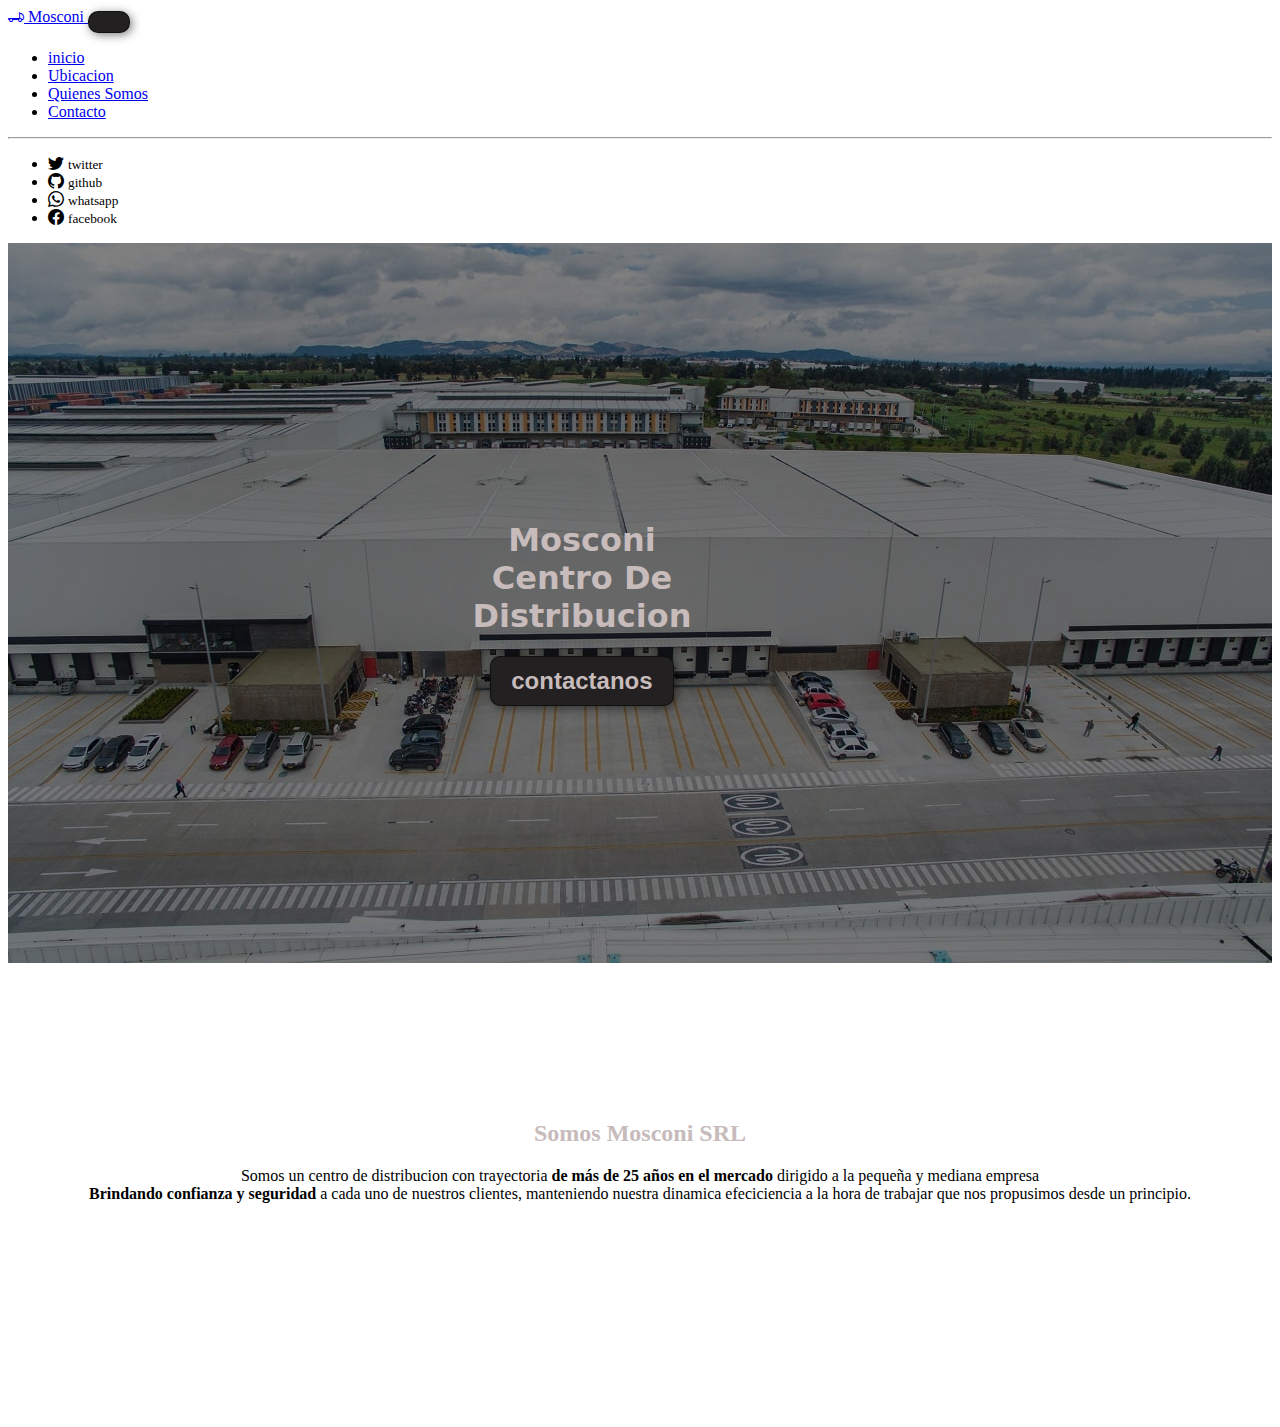
==== index.html @ 79ca895f "necesito volver a a hcerlo" ====
<!doctype html>
<html lang="en">

<head>
    <!-- Required meta tags -->
    <meta charset="utf-8">
    <meta name="viewport" content="width=device-width, initial-scale=1">

    <!-- Bootstrap CSS -->
    <link href="https://cdn.jsdelivr.net/npm/bootstrap@5.1.3/dist/css/bootstrap.min.css" rel="stylesheet"
        integrity="sha384-1BmE4kWBq78iYhFldvKuhfTAU6auU8tT94WrHftjDbrCEXSU1oBoqyl2QvZ6jIW3" crossorigin="anonymous">
    <link rel="stylesheet" href="https://cdn.jsdelivr.net/npm/bootstrap-icons@1.10.4/font/bootstrap-icons.css">
    <title>Mosconi</title>
    <link rel="stylesheet" href="./css/style.css">

</head>

<body class="bg-secondary">

    <nav class="navbar navbar-expand-md navbar-dark bg-dark">
        <div class="container-fluid">

            <a class="navbar-brand" href="./index.html">
                <i class="bi bi-truck-flatbed"></i>
                <span class="text-danger">Mosconi</span>
            </a>

            <button class="navbar-toggler" type="button" data-bs-toggle="collapse" data-bs-target="#menu"
                aria-controls="navbarSupportedContent" aria-expanded="false" aria-label="Toggle navigation">
                <span class="navbar-toggler-icon"></span>
            </button>
            <div class="collapse navbar-collapse" id="menu">

                <ul class="navbar-nav ms-auto">

                    <li class="nav-item">
                        <a class="nav-link active" href="./index.html">inicio</a>
                    </li>

                    <li class="nav-item">
                        <a class="nav-link" href="./pages/ubicacion.html">Ubicacion </a>
                    </li>

                    <li class="nav-item">
                        <a class="nav-link" href="./pages/quienes-somos.html">Quienes Somos </a>
                    </li>

                    <li class="nav-item">
                        <a class="nav-link" href="./pages/contacto.html">Contacto</a>
                    </li>

                </ul>

                <hr class="text-white-50">

                <ul class="navbar-nav flex-row flex-wrap text-light">

                    <li class="nav-item col-6 col-md-auto p-3">
                        <i class="bi bi-twitter"></i>
                        <small class="d-md-none ms-2">twitter</small>
                    </li>


                    <li class="nav-item col-6 col-md-auto p-3">
                        <i class="bi bi-github"></i>
                        <small class="d-md-none ms-2">github</small>

                    </li>

                    <li class="nav-item col-6 col-md-auto p-3">
                        <i class="bi bi-whatsapp"></i>
                        <small class="d-md-none ms-2">whatsapp</small>

                    </li>

                    <li class="nav-item col-6 col-md-auto p-3">
                        <i class="bi bi-facebook"></i>
                        <small class="d-md-none ms-2">facebook</small>
                    </li>

                </ul>



            </div>


        </div>

    </nav>

    <!-- Option 1: Bootstrap Bundle with Popper -->
    <script src="https://cdn.jsdelivr.net/npm/bootstrap@5.1.3/dist/js/bootstrap.bundle.min.js"
        integrity="sha384-ka7Sk0Gln4gmtz2MlQnikT1wXgYsOg+OMhuP+IlRH9sENBO0LRn5q+8nbTov4+1p"
        crossorigin="anonymous"></script>

    <section class="hero">
        <div class="info-content">
         <div class="titulo"><h1>Mosconi Centro De Distribucion</h1>
            <form action="./pages/contacto.html">
                <button>contactanos</button>
            </div>   
        

        </div>
    </section>


    <section id="somos-mosconi">
        <div class="container">
            <div class="img-container"></div>
            <h2> <a class="link" href="./pages/quienes-somos.html">Somos Mosconi SRL </a></h2>
            <p>Somos un centro de distribucion con trayectoria <strong>de más de 25 años en el mercado</strong> dirigido a la
                pequeña y mediana
                empresa <br><strong>Brindando confianza y seguridad</strong> a cada uno de nuestros clientes,
                manteniendo nuestra dinamica efeciciencia a la hora de trabajar que nos 
                propusimos desde un principio. </p>
        </div>
    </section>
    

</body>

</html>
---- css/style.css ----
.hero{
    display: flex ;
    align-items:center;
    justify-content: center;
    text-align: center;
    color:rgb(199, 187, 187);
    background-image: linear-gradient(
        0deg,
        rgba(0,0,0,0.5),
        rgba(0,0,0,0.5)

    )
    ,url(../img/foto1.jpg);
    height: 80vh;
    flex-direction: column;
    background-repeat: no-repeat;
    background-size: cover;
    background-position: center, center;
    max-width: 100%;
    display: grid;
    grid-template-columns: repeat(10,1fr);
    grid-template-rows: repeat(8,1fr);
}



.hero .info-content{

    grid-column: 6 / 5 ;
    grid-row: 3 / 7;

}

.hero h1{

    font-family: system-ui, -apple-system, BlinkMacSystemFont, 'Segoe UI', Roboto, Oxygen, Ubuntu, Cantarell, 'Open Sans', 'Helvetica Neue', sans-serif;
}

button{
    font-size: 1.5em;
    font-weight: bold;
    padding: 10px 20px;
    border-radius: 10px;
    border: 1px solid rgba(0, 0, 0, 0.5);
    box-shadow: 2px 2px 10px rgba(0, 0, 0, 0.5);
    color: rgb(199, 187, 187);
    background-color:rgb(34, 32, 32)
}
#somos-mosconi .container{

    text-align: center;
    padding: 200px 12px;
    margin-top: -5%;

 

}
.link{

    text-decoration: none;
    color: #c7bbbb;
    font-weight:bold; 
}
.parrafo{
    
    font-family:Arial, Helvetica, sans-serif;
    margin: 5%;

}
.letra{
    text-decoration: none;
    text-decoration-color: #c7bbbb;
}
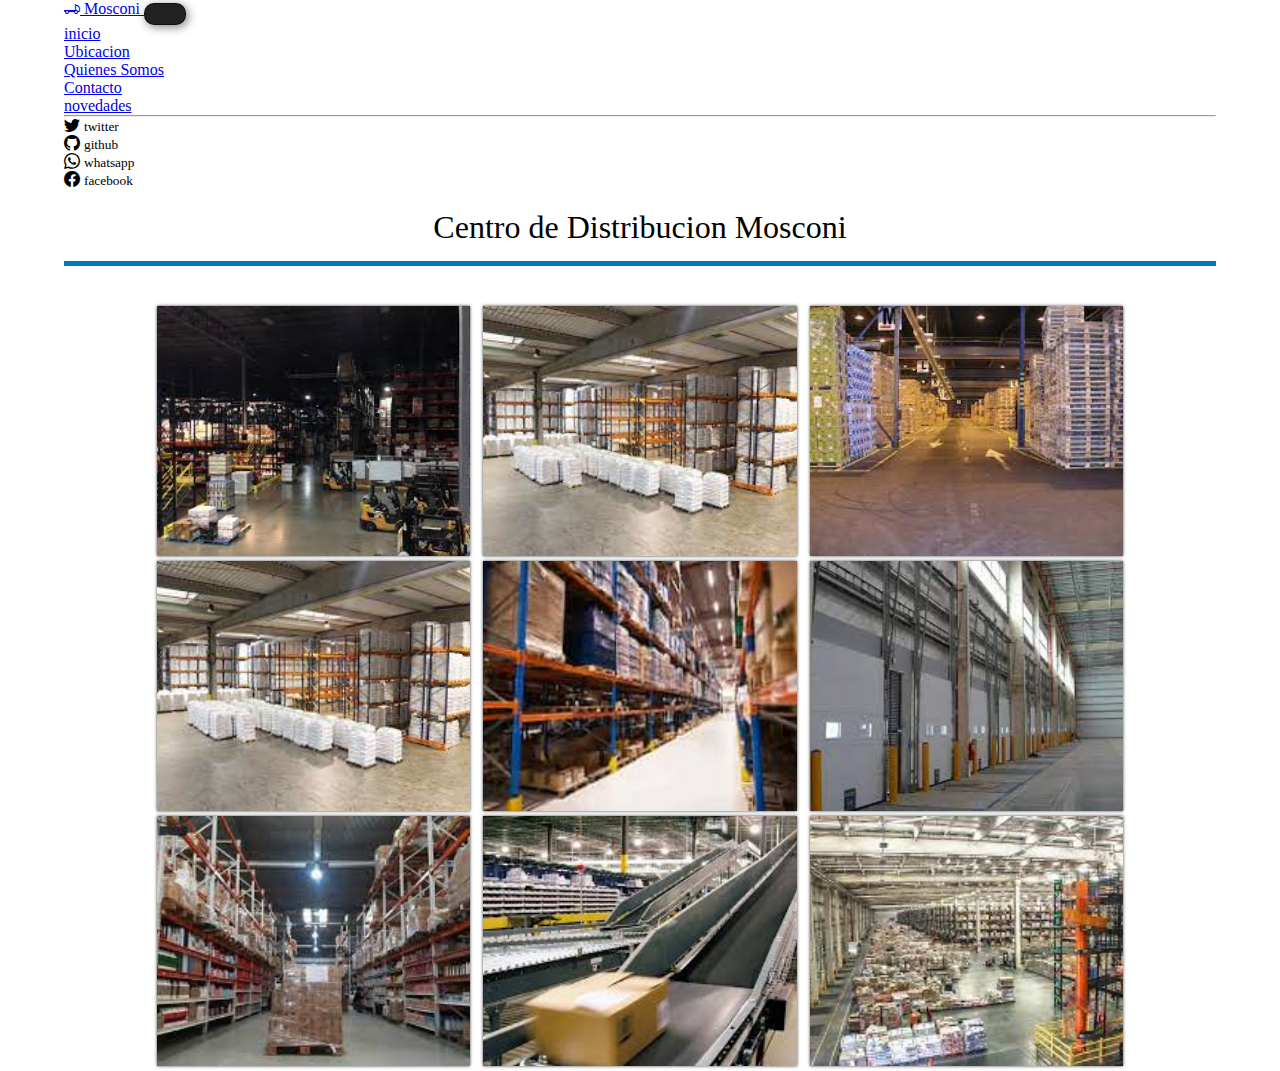
==== commit 0b33c4bf: "tercera reentrega" ====
--- a/index.html
+++ b/index.html
@@ -1,5 +1,5 @@
 <!doctype html>
-<html lang="en">
+<html lang="es">
 
 <head>
     <!-- Required meta tags -->
@@ -12,6 +12,7 @@
     <link rel="stylesheet" href="https://cdn.jsdelivr.net/npm/bootstrap-icons@1.10.4/font/bootstrap-icons.css">
     <title>Mosconi</title>
     <link rel="stylesheet" href="./css/style.css">
+    <link rel="shortcut icon" href="./img/logo.jpg" type="image/x-icon">
 
 </head>
 
@@ -47,6 +48,11 @@
 
                     <li class="nav-item">
                         <a class="nav-link" href="./pages/contacto.html">Contacto</a>
+                    </li>
+                    <li class="nav-item">
+                        
+                        <a class="nav-link" href="./pages/novedades.html">novedades</a>
+
                     </li>
 
                 </ul>
@@ -94,30 +100,69 @@
         integrity="sha384-ka7Sk0Gln4gmtz2MlQnikT1wXgYsOg+OMhuP+IlRH9sENBO0LRn5q+8nbTov4+1p"
         crossorigin="anonymous"></script>
 
-    <section class="hero">
-        <div class="info-content">
-         <div class="titulo"><h1>Mosconi Centro De Distribucion</h1>
-            <form action="./pages/contacto.html">
-                <button>contactanos</button>
-            </div>   
         
 
+    <div class="galeria">
+        <h1>Centro de Distribucion Mosconi</h1>
+        <div class="linea"></div>
+        <div class="contenedor-imagenes">
+            <div class="imagen">
+                <img src="./img/card1.jpg" alt="imagen de deposito">
+                <div class="overlay">
+                    <h2> <a class="link" href="./pages/novedades.html">novedades</a></h2>
+                </div>
+            </div>
+            <div class="imagen">
+                <img src="./img/card2.jpg" alt="imagen de deposito">
+                <div class="overlay">
+                    <h2> <a class="link" href="./pages/quienes-somos.html">conocenos</a></h2>
+                </div>
+            </div>
+            <div class="imagen">
+                <img src="./img/card3.jpg" alt="imagen de deposito">
+                <div class="overlay">
+                    <h2> <a class="link" href="./pages/contacto.html">contactanos</a></h2>
+                </div>
+            </div>
+            <div class="imagen">
+                <img src="./img/card4.jpg" alt="imagen de deposito">
+                <div class="overlay">
+                    <h2> <a class="link" href="#">Centro</a></h2>
+                </div>
+            </div>
+            <div class="imagen">
+                <img src="./img/card5.jpg" alt="imagen de deposito">
+                <div class="overlay">
+                    <h2> <a class="link" href="#">De</a></h2>
+                </div>
+            </div>
+            <div class="imagen">
+                <img src="./img/card6.jpg" alt="imagen de deposito">
+                <div class="overlay">
+                    <h2> <a class="link" href="#">Distribucion</a></h2>
+                </div>
+            </div>
+            <div class="imagen">
+                <img src="./img/card7.jpg" alt="imagen de deposito">
+                <div class="overlay">
+                    <h2> <a class="link" href="./pages/ubicacion.html">ubicacion</a></h2>
+                </div>
+            </div>
+            <div class="imagen">
+                <img src="./img/card8.jpg" alt="imagen de deposito">
+                <div class="overlay">
+                    <h2> <a class="link" href="./pages/quienes-somos.html">conocenos</a></h2>
+                </div>
+            </div>
+            <div class="imagen">
+                <img src="./img/centro.jpg" alt="imagen de deposito">
+                <div class="overlay">
+                    <h2> <a class="link" href="./contacto.html">contactanos</a></h2>
+                </div>
+            </div>
+          
         </div>
-    </section>
-
-
-    <section id="somos-mosconi">
-        <div class="container">
-            <div class="img-container"></div>
-            <h2> <a class="link" href="./pages/quienes-somos.html">Somos Mosconi SRL </a></h2>
-            <p>Somos un centro de distribucion con trayectoria <strong>de más de 25 años en el mercado</strong> dirigido a la
-                pequeña y mediana
-                empresa <br><strong>Brindando confianza y seguridad</strong> a cada uno de nuestros clientes,
-                manteniendo nuestra dinamica efeciciencia a la hora de trabajar que nos 
-                propusimos desde un principio. </p>
-        </div>
-    </section>
-    
+    </div>
 
 </body>
 
--- a/css/style.css
+++ b/css/style.css
@@ -26,7 +26,7 @@
 
 .hero .info-content{
 
-    grid-column: 6 / 5 ;
+    grid-column: 7 / 5 ;
     grid-row: 3 / 7;
 
 }
@@ -43,7 +43,7 @@
     border-radius: 10px;
     border: 1px solid rgba(0, 0, 0, 0.5);
     box-shadow: 2px 2px 10px rgba(0, 0, 0, 0.5);
-    color: rgb(199, 187, 187);
+    color: #c7bbbb;
     background-color:rgb(34, 32, 32)
 }
 #somos-mosconi .container{
@@ -55,6 +55,7 @@
  
 
 }
+
 .link{
 
     text-decoration: none;
@@ -73,3 +74,488 @@
 }
 
 
+.contactanos{
+
+box-sizing: border-box;
+font-family: 'Quicksand', sans-serif;
+padding: 0 1.5em;
+}
+
+.container {
+    max-width: 1170px;
+    margin-left: auto;
+    margin-right: auto;
+    padding: 1.5em;
+}
+ul {
+    list-style: none;
+    padding: 0;
+}
+
+.titulo{
+
+    text-align: center;
+    font-size: 3m;
+}
+
+.contactanos{
+
+    box-shadow: 0 0 20px 0 rgba(255, 255, 255, .3);
+
+}
+
+.contactanos > * {
+
+    padding: 1em;
+
+}
+
+.contactanos-formulario{
+
+    background: #787e9dc8;
+}
+
+.contactanos-info{
+
+    background: #7d92dd;
+}
+
+.contactanos-formulario form{
+
+    display: grid;
+    grid-template-columns: 1fr 1fr;
+
+}
+
+.contactanos-formulario form p{
+
+    margin: 0;
+    padding: 1em;
+}
+
+.contactanos-formulario form button{
+    width: 100%;
+    padding: .7em;
+    border: none;
+    background: none;
+    outline: 0;
+    color: #fff;
+    border-bottom: 1px solid #0853b5;
+}
+
+.contactanos-formulario form input{
+    width: 100%;
+    padding: .7em;
+    border: none;
+    background: none;
+    outline: 0;
+    color: #fff;
+    border-bottom: 1px solid #0853b5;
+}
+
+.contactanos-formulario form textarea{
+    width: 100%;
+    padding: .7em;
+    border: none;
+    background: none;
+    outline: 0;
+    color: #fff;
+    border-bottom: 1px solid #0853b5;
+}
+.contactanos-formulario form label{
+    display: block;
+
+}
+
+.contactanos-formulario form .block{
+    grid-column: 1 / 3;
+}
+
+.contactanos-formulario form button{
+
+    background: #5f6e9a;
+    border: 0;
+    text-transform: uppercase;
+    padding: 1em;
+}
+.contactanos-formulario form button:hover{
+    background: #0b80d8;
+    color: #fff;
+    transition: background-color 1s ease-out;
+    outline: 0;
+}
+.contactanos-formulario form button:focus{
+    background: #0b80d8;
+    color: #fff;
+    transition: background-color 1s ease-out;
+    outline: 0;
+}
+
+.contactanos-info h4{
+    text-align: center;
+    margin: 0 0 1rem 0;
+    
+}
+.contactanos-info ul{
+    text-align: center;
+    margin: 0 0 1rem 0;
+    list-style: none;
+    padding: 0;
+
+    
+}
+.contactanos-info ul li{
+
+    padding: .3m;
+
+}
+.contactanos-info p{
+    text-align: center;
+    margin: 0 0 1rem 0;
+    
+}
+@media (min-width:700px){
+    body {
+        padding: 0 4em;
+    }
+    .contactanos-info{
+        display: grid;
+        grid-template-columns: 2fr 1fr;
+    }
+    .contactanos  > * {
+        padding: 2em;
+    }
+     .contactanos-info h4{
+        text-align: center;
+
+     }
+     .contactanos-info ul{
+        text-align: center;
+     }
+     .contactanos-info p {
+        text-align: center;
+
+     }
+     .contactanos-info{
+        grid-template-columns: auto;
+     }
+
+    
+
+}
+
+.container{
+    margin: auto;
+
+}
+.seccion1{
+    width: 75%;
+    margin: auto;
+    padding: 100px 0;
+
+}
+
+.titulo-3{
+font-family:Georgia, 'Times New Roman', Times, serif;
+font-size: 40px;
+color: #0853b5;
+}
+.us{
+    display: flex;
+
+}
+.us-texto{
+    width: 60%;
+    padding: 0 10% 0 0 ;
+
+}
+.parrafo{
+
+font-family:Georgia, 'Times New Roman', Times, serif;
+font-size: 18px;
+text-align: justify;
+
+
+}
+.red-s-titulo{
+
+font-family:Georgia, 'Times New Roman', Times, serif;
+font-size: 20px;
+color: #0853b5;
+
+}
+.rs-iconos{
+    margin: 20px 0 ;
+
+
+}
+.rs-link{
+
+    margin-top: auto;
+
+}
+.us-img{
+    
+    width: left;
+    margin-left: 20%s;
+    
+}
+.img-img{
+    object-fit: cover;
+    width: 100%;
+
+
+}
+
+.mapa{
+
+    margin-top: 35px;
+    margin-bottom: 15%;
+}
+
+*{
+    margin:0;
+    padding: 0;
+    box-sizing: border-box;
+}
+
+.galeria{
+    font-family: 'open sans';
+}
+
+.galeria h1{
+    text-align: center;
+    margin:20px 0 15px 0;
+    font-weight: 300;
+}
+
+.linea{
+    border-top: 5px solid #0077C0;
+    margin-bottom: 40px;
+}
+
+.contenedor-imagenes{
+    display:flex;
+    width: 85%;
+    margin: auto;
+    justify-content: space-around;
+    flex-wrap: wrap;
+    border-radius:3px;
+}
+
+.contenedor-imagenes .imagen{
+    width: 32%;
+    position: relative;
+    height:250px;
+    margin-bottom:5px;
+    box-shadow: 0px 0px 3px 0px rgba(0, 0, 0, .75)
+}
+.imagen img{
+    width: 100%;
+    height:100%;
+    object-fit: cover;
+}
+
+.overlay{
+    position: absolute;
+    bottom: 0;
+    left: 0;
+    background:rgba(0, 118, 192, 0.781) ;
+    width: 100%;
+    height: 0;
+    overflow: hidden;
+    transition: .5s ease;
+}
+
+.overlay h2{
+    color: #fff;
+    font-weight: 300;
+    font-size:30px;
+    position: absolute;
+    top: 50%;
+    left:50%;
+    text-align: center;
+    transform: translate(-50%, -50%);
+}
+
+.imagen:hover .overlay{
+    height:100%;
+    cursor: pointer;
+}
+
+@media screen and (max-width:1000px){
+    .contenedor-imagenes{
+        width: 95%;
+    }
+}
+
+@media screen and (max-width:700px){
+    .contenedor-imagenes{
+        width: 90%;
+    }
+    .contenedor-imagenes .imagen{
+        width: 48%;
+    }
+}
+
+@media screen and (max-width:450px){
+    h1{
+        font-size:22px;
+    }
+    .contenedor-imagenes{
+        width: 98%;
+    }
+    .contenedor-imagenes .imagen{
+        width: 80%;
+    }
+}
+
+*{
+    margin: 20;
+    padding: 0;
+    font-family: Arial, Helvetica, sans-serif;
+    box-sizing:border-box;
+    transition: 0.5s;
+    
+}
+
+body{
+    height: 100vh;
+    width: 100%;
+    position: relative;
+}
+
+.footer{
+
+    width: 100%;
+    position:static;
+    bottom: 0;
+    left: 0;
+    padding: 2rem 8%;
+    background-color: #0e0e0e;
+    display:flex;
+    justify-content: center;
+    align-items: center;
+    flex-direction: column;
+    margin-top: -10%;
+    
+
+}
+
+.logo{
+    height: 80px;
+    margin-bottom: 1rem;
+    text-decoration: none;
+    color: red;
+}
+
+.social-icons-container, .footer-menu-container{
+    display: flex;
+    justify-content: center;
+    align-items: center;
+    flex-wrap: wrap;
+    margin-bottom: 1rem;
+}
+
+.social-icon{
+    height: 50px;
+    width: 50px;
+    border-radius: 50px;
+    border: 1px solid #f2f2f2;
+    background-image: url(Resources/FacebookBlanco.png);
+    background-position: center;
+    background-size: 40%;
+    background-repeat: no-repeat;
+    margin:1rem;
+}
+
+.social-icon:hover{
+    background-color: #121212;
+    filter: invert(1);
+}
+
+.social-icon:nth-of-type(2){
+    background-image: url(../img/facebook_109862.png);
+}
+.social-icon:nth-of-type(3){
+    background-image: url(../img/instagam_109863.png);
+}
+.social-icon:nth-of-type(4){
+    background-image: url(../img/whatsapp_109861.png);
+}
+.social-icon:nth-of-type(1){
+    background-image: url(../img/github.png);
+}
+
+
+.footer-menu-container{
+    list-style-type: none;
+    color: #f2f2f2;
+    font-size: 18px;
+}
+
+.menu-item{
+    margin: 1rem 1.5rem;
+    cursor: pointer;
+    opacity: 0.6;
+}
+
+.menu-item:hover{
+    opacity: 1;
+}
+
+.copyright{
+    color: #f2f2f2;
+    opacity: 0.3;
+    text-align: center;
+}
+* {
+    margin: 0;
+    padding: 0;
+    font-family: lato;
+}
+
+h2 {
+    text-align: center;
+    font-size: 2rem;
+    padding-top: 50px;
+    color: crimson;
+}
+
+.slider-frame {
+	width:auto;
+    height: auto;
+	margin:50px auto auto;
+	overflow: hidden;
+}
+
+.slider-frame ul {
+	display: flex;
+	padding: 0;
+	width: 400%;
+	
+	animation: slide 20s infinite alternate ease-in-out;
+}
+
+.slider-frame li {
+	width: 100%;
+	list-style: none;
+}
+
+.slider-frame img {
+	width: 100%;
+}
+
+@keyframes slide {
+	0% {margin-left: 0;}
+	20% {margin-left: 0;}
+	
+	25% {margin-left: -100%;}
+	45% {margin-left: -100%;}
+	
+	50% {margin-left: -200%;}
+	70% {margin-left: -200%;}
+	
+	75% {margin-left: -300%;}
+	100% {margin-left: -300%;}
+}